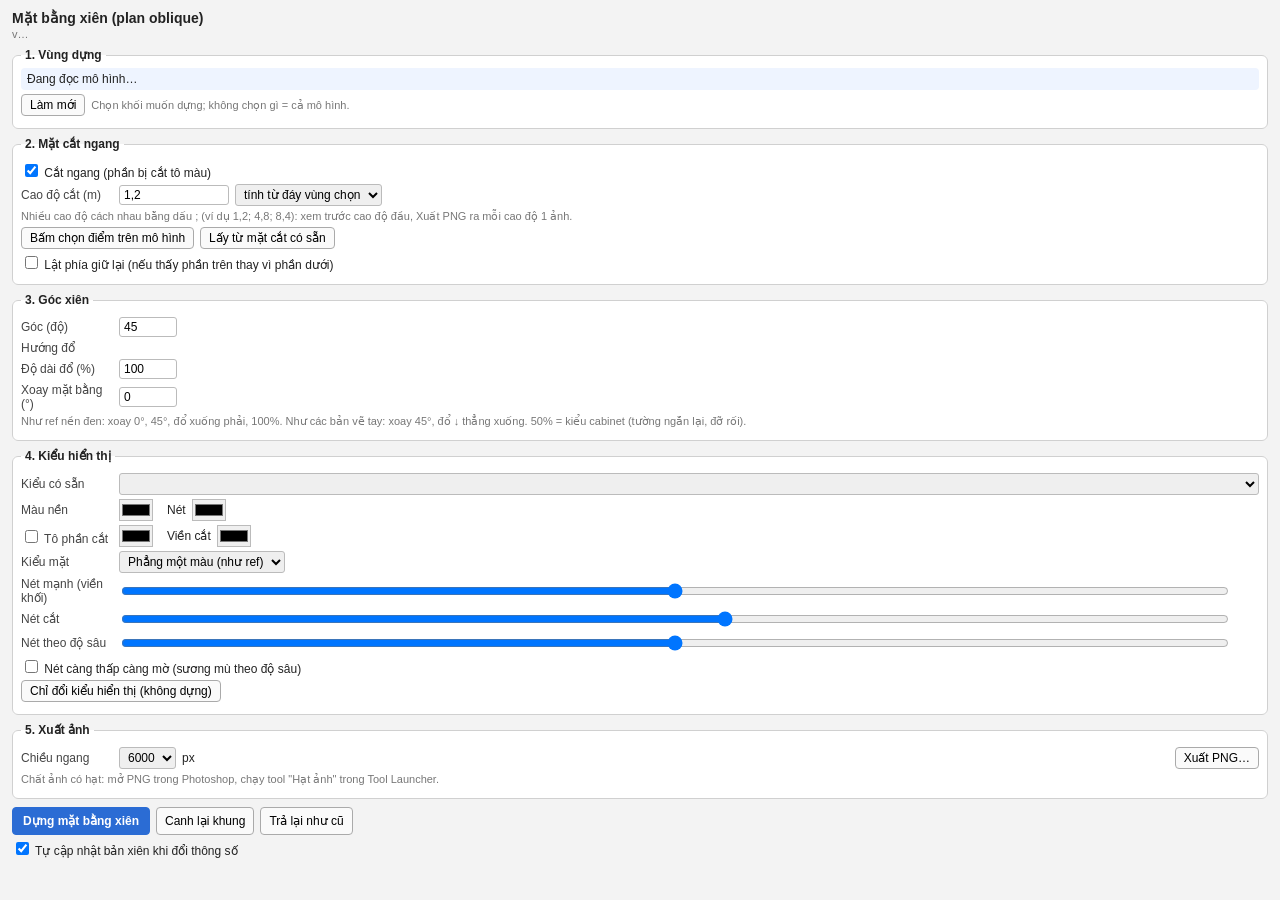
==== 3_SketchUp/MaNguon/phuc_mat_bang_xien/dialog.html @ 8a9c228a "Plugin SketchUp Mặt bằng xiên 1.0.0 + tool Photoshop HatAnh 1.0.0 Co-Authored-By: Claude Opus 5.5 <n" ====
<!DOCTYPE html>
<html lang="vi">
<head>
<meta charset="utf-8">
<title>Mặt bằng xiên</title>
<style>
  * { box-sizing: border-box; }
  body { margin: 0; padding: 10px 12px 14px; font: 12px "Segoe UI", Arial, sans-serif; background: #f3f3f3; color: #222; }
  h1 { font-size: 14px; margin: 0 0 2px; }
  .ver { color: #777; font-size: 11px; margin-bottom: 8px; }
  fieldset { border: 1px solid #d0d0d0; border-radius: 6px; margin: 0 0 8px; padding: 6px 8px 8px; background: #fff; }
  legend { font-weight: 600; padding: 0 4px; }
  .row { display: flex; align-items: center; gap: 6px; margin: 4px 0; flex-wrap: wrap; }
  .row label.l { width: 92px; flex: none; color: #444; }
  input[type=text], input[type=number], select { font: inherit; padding: 2px 4px; border: 1px solid #bbb; border-radius: 3px; }
  input[type=number] { width: 58px; }
  input[type=color] { width: 34px; height: 22px; padding: 0; border: 1px solid #bbb; }
  input[type=range] { flex: 1; min-width: 90px; }
  button { font: inherit; padding: 3px 8px; border: 1px solid #aaa; border-radius: 4px; background: #fafafa; cursor: pointer; }
  button:hover { background: #e9f1ff; border-color: #6b9be0; }
  button.chip { padding: 1px 6px; }
  button.on { background: #2b6cd4; color: #fff; border-color: #2b6cd4; }
  button.main { background: #2b6cd4; color: #fff; border-color: #2b6cd4; font-weight: 600; padding: 6px 10px; }
  button.main:hover { background: #1f58b3; }
  .hint { color: #777; font-size: 11px; }
  .info { background: #eef4ff; border-radius: 4px; padding: 4px 6px; }
  #msg { min-height: 18px; margin: 6px 0 0; font-size: 12px; }
  #msg.err { color: #c0392b; }
  #msg.ok { color: #1e7d32; }
  .val { width: 22px; text-align: right; color: #444; }
  .bottom { display: flex; gap: 6px; flex-wrap: wrap; }
</style>
</head>
<body>
<h1>Mặt bằng xiên (plan oblique)</h1>
<div class="ver" id="ver">v…</div>

<fieldset>
  <legend>1. Vùng dựng</legend>
  <div class="info" id="info">Đang đọc mô hình…</div>
  <div class="row"><button onclick="call('info')">Làm mới</button>
    <span class="hint">Chọn khối muốn dựng; không chọn gì = cả mô hình.</span></div>
</fieldset>

<fieldset>
  <legend>2. Mặt cắt ngang</legend>
  <div class="row"><label><input type="checkbox" id="cutOn" checked> Cắt ngang (phần bị cắt tô màu)</label></div>
  <div class="row"><label class="l">Cao độ cắt (m)</label>
    <input type="text" id="height" value="1,2" style="width:110px">
    <select id="ref"><option value="base">tính từ đáy vùng chọn</option><option value="zero">tính từ Z = 0</option></select></div>
  <div class="row"><span class="hint">Nhiều cao độ cách nhau bằng dấu ; (ví dụ 1,2; 4,8; 8,4): xem trước cao độ đầu, Xuất PNG ra mỗi cao độ 1 ảnh.</span></div>
  <div class="row">
    <button onclick="call('pick')" title="Bấm vào một điểm trên mô hình (nên xoay để thấy cạnh tường) để lấy cao độ">Bấm chọn điểm trên mô hình</button>
    <button onclick="call('fromsp')" title="Lấy cao độ từ mặt cắt ngang bạn đã đặt sẵn trong mô hình">Lấy từ mặt cắt có sẵn</button>
  </div>
  <div class="row"><label><input type="checkbox" id="flip"> Lật phía giữ lại (nếu thấy phần trên thay vì phần dưới)</label></div>
</fieldset>

<fieldset>
  <legend>3. Góc xiên</legend>
  <div class="row"><label class="l">Góc (độ)</label>
    <input type="number" id="angle" value="45" min="1" max="89" step="1">
    <span id="angleChips"></span></div>
  <div class="row"><label class="l">Hướng đổ</label>
    <span id="dirChips"></span></div>
  <div class="row"><label class="l">Độ dài đổ (%)</label>
    <input type="number" id="length" value="100" min="5" max="300" step="5">
    <span id="lenChips"></span></div>
  <div class="row"><label class="l">Xoay mặt bằng (°)</label>
    <input type="number" id="rot" value="0" min="-180" max="180" step="5">
    <span id="rotChips"></span></div>
  <div class="row"><span class="hint">Như ref nền đen: xoay 0°, 45°, đổ xuống phải, 100%. Như các bản vẽ tay: xoay 45°, đổ ↓ thẳng xuống. 50% = kiểu cabinet (tường ngắn lại, đỡ rối).</span></div>
</fieldset>

<fieldset>
  <legend>4. Kiểu hiển thị</legend>
  <div class="row"><label class="l">Kiểu có sẵn</label><select id="preset" style="flex:1"></select></div>
  <div class="row"><label class="l">Màu nền</label><input type="color" id="bg">
    <label style="margin-left:8px">Nét</label><input type="color" id="line"></div>
  <div class="row"><label class="l"><input type="checkbox" id="fillOn"> Tô phần cắt</label><input type="color" id="fill">
    <label style="margin-left:8px">Viền cắt</label><input type="color" id="cut"></div>
  <div class="row"><label class="l">Kiểu mặt</label>
    <select id="mode"><option value="1">Phẳng một màu (như ref)</option><option value="2">Có màu vật liệu</option></select></div>
  <div class="row"><label class="l" title="Viền ngoài các khối (Profiles)">Nét mạnh (viền khối)</label>
    <input type="range" id="profile" min="0" max="8" step="1"><span class="val" id="profileV"></span></div>
  <div class="row"><label class="l" title="Độ dày nét viền phần bị cắt">Nét cắt</label>
    <input type="range" id="cutw" min="1" max="12" step="1"><span class="val" id="cutwV"></span></div>
  <div class="row"><label class="l" title="Nét càng gần mặt cắt càng đậm, càng xuống thấp càng mảnh (Depth cue)">Nét theo độ sâu</label>
    <input type="range" id="depth" min="0" max="8" step="1"><span class="val" id="depthV"></span></div>
  <div class="row"><label><input type="checkbox" id="fog"> Nét càng thấp càng mờ (sương mù theo độ sâu)</label></div>
  <div class="row"><button onclick="call('style')">Chỉ đổi kiểu hiển thị (không dựng)</button></div>
</fieldset>

<fieldset>
  <legend>5. Xuất ảnh</legend>
  <div class="row"><label class="l">Chiều ngang</label>
    <select id="width"><option>3000</option><option>4000</option><option selected>6000</option><option>8000</option></select> px
    <button onclick="call('export')" style="margin-left:auto">Xuất PNG…</button></div>
  <div class="row"><span class="hint">Chất ảnh có hạt: mở PNG trong Photoshop, chạy tool "Hạt ảnh" trong Tool Launcher.</span></div>
</fieldset>

<div class="bottom">
  <button class="main" onclick="call('build')">Dựng mặt bằng xiên</button>
  <button onclick="call('frame')">Canh lại khung</button>
  <button onclick="if (confirm('Xoá bản xiên và trả kiểu hiển thị, góc nhìn như cũ?')) call('restore')">Trả lại như cũ</button>
</div>
<div class="row"><label><input type="checkbox" id="live" checked> Tự cập nhật bản xiên khi đổi thông số</label></div>
<div id="msg"></div>

<script>
var PRESETS = [
  { id: 'ref',  name: 'Như ref: nền đen, phần cắt trắng', bg: '#111111', line: '#bdbdbd', fillOn: true, fill: '#ffffff', cut: '#ffffff', mode: 1, profile: 2, cutw: 3, depth: 2, fog: false },
  { id: 'den2', name: 'Nền đen, nét mảnh nhạt hơn',       bg: '#0b0b0b', line: '#8a8a8a', fillOn: true, fill: '#ffffff', cut: '#ffffff', mode: 1, profile: 1, cutw: 2, depth: 0, fog: true },
  { id: 'chi',  name: 'Vẽ tay chì: nền giấy, nét đen mảnh, cắt đậm', bg: '#f7f6f2', line: '#3a3a3a', fillOn: true, fill: '#ffffff', cut: '#111111', mode: 1, profile: 2, cutw: 4, depth: 3, fog: true },
  { id: 'butbi', name: 'Bút bi xanh: nền giấy, nét xanh, cắt đậm', bg: '#f7f6f2', line: '#34479a', fillOn: true, fill: '#ffffff', cut: '#1b2a6b', mode: 1, profile: 2, cutw: 5, depth: 2, fog: false },
  { id: 'giay', name: 'Mặt bằng giấy: nền trắng, cắt đen', bg: '#ffffff', line: '#555555', fillOn: true, fill: '#111111', cut: '#000000', mode: 1, profile: 2, cutw: 3, depth: 2, fog: false },
  { id: 'xanh', name: 'Nền xanh đêm, cắt trắng',          bg: '#0e1a2b', line: '#8fa8c4', fillOn: true, fill: '#ffffff', cut: '#ffffff', mode: 1, profile: 2, cutw: 3, depth: 2, fog: false },
  { id: 'net',  name: 'Chỉ nét trắng, không tô phần cắt', bg: '#111111', line: '#e0e0e0', fillOn: false, fill: '#ffffff', cut: '#ffffff', mode: 1, profile: 2, cutw: 4, depth: 2, fog: false },
  { id: 'mau',  name: 'Có màu vật liệu, cắt đen',         bg: '#f4f1ea', line: '#2b2b2b', fillOn: true, fill: '#1a1a1a', cut: '#000000', mode: 2, profile: 2, cutw: 3, depth: 0, fog: false },
  { id: 'tuy',  name: 'Tùy chỉnh (giữ màu đang chọn)' }
];
var DIRS = [['xp', '↘ xuống phải'], ['xt', '↙ xuống trái'], ['xd', '↓ thẳng xuống'], ['lp', '↗ lên phải'], ['lt', '↖ lên trái']];
var dir = 'xp';
var timer = null;

function $(id) { return document.getElementById(id); }

function params() {
  return {
    cutOn: $('cutOn').checked, height: $('height').value, ref: $('ref').value, flip: $('flip').checked,
    angle: $('angle').value, dir: dir, length: $('length').value, rot: $('rot').value,
    preset: $('preset').value, bg: $('bg').value, line: $('line').value, fillOn: $('fillOn').checked,
    fill: $('fill').value, cut: $('cut').value, mode: parseInt($('mode').value, 10),
    profile: parseInt($('profile').value, 10), cutw: parseInt($('cutw').value, 10),
    depth: parseInt($('depth').value, 10), fog: $('fog').checked,
    width: parseInt($('width').value, 10), live: $('live').checked
  };
}

function call(name) {
  showMsg('', false);
  sketchup[name](JSON.stringify(params()));
}

function showMsg(t, isErr) {
  var m = $('msg');
  m.textContent = t || '';
  m.className = isErr ? 'err' : 'ok';
}

function setInfo(i) {
  $('ver').textContent = 'v' + i.version + ' · ' + i.date;
  var what = i.selected ? (i.count + ' đối tượng đang chọn') : ('cả mô hình (' + i.count + ' đối tượng, chưa chọn gì)');
  $('info').textContent = 'Dựng: ' + what + '. Cao từ ' + fmt(i.zmin) + ' m đến ' + fmt(i.zmax) + ' m.' +
    (i.built ? ' Đã có bản xiên.' : '');
}

function fmt(n) { return String(Math.round(n * 100) / 100).replace('.', ','); }

function setHeight(h) {
  $('height').value = fmt(h);
  changed();
}

function chips(holder, values, onPick, label) {
  var el = $(holder);
  el.innerHTML = '';
  values.forEach(function (v) {
    var b = document.createElement('button');
    b.className = 'chip';
    b.textContent = label ? label(v) : v;
    b.onclick = function () { onPick(v); };
    b.setAttribute('data-v', Array.isArray(v) ? v[0] : v);
    el.appendChild(b);
  });
}

function markChips(holder, value) {
  var bs = $(holder).getElementsByTagName('button');
  for (var i = 0; i < bs.length; i++) bs[i].className = 'chip' + (bs[i].getAttribute('data-v') == String(value) ? ' on' : '');
}

function refreshMarks() {
  markChips('angleChips', $('angle').value);
  markChips('lenChips', $('length').value);
  markChips('rotChips', $('rot').value);
  markChips('dirChips', dir);
  ['profile', 'cutw', 'depth'].forEach(function (k) { $(k + 'V').textContent = $(k).value; });
}

function applyPreset(id) {
  var p = null;
  PRESETS.forEach(function (x) { if (x.id == id) p = x; });
  if (!p || !p.bg) return;
  ['bg', 'line', 'fill', 'cut', 'profile', 'cutw', 'depth'].forEach(function (k) { $(k).value = p[k]; });
  $('mode').value = String(p.mode);
  $('fillOn').checked = p.fillOn;
  $('fog').checked = p.fog;
}

// đổi thông số: cập nhật bản xiên (nếu bật "Tự cập nhật"), chờ 0,4 giây cho đỡ giật
function changed() {
  refreshMarks();
  if (!$('live').checked) return;
  clearTimeout(timer);
  timer = setTimeout(function () { sketchup.update(JSON.stringify(params())); }, 400);
}

function init(saved) {
  PRESETS.forEach(function (p) {
    var o = document.createElement('option');
    o.value = p.id; o.textContent = p.name;
    $('preset').appendChild(o);
  });
  chips('angleChips', [15, 30, 45, 60, 75], function (v) { $('angle').value = v; changed(); }, function (v) { return v + '°'; });
  chips('rotChips', [0, 30, 45, 60, 90], function (v) { $('rot').value = v; changed(); }, function (v) { return v + '°'; });
  chips('lenChips', [100, 75, 50], function (v) { $('length').value = v; changed(); }, function (v) { return v + '%'; });
  chips('dirChips', DIRS, function (v) { dir = v[0]; changed(); }, function (v) { return v[1]; });
  applyPreset('ref');
  if (saved) {
    ['height', 'ref', 'angle', 'length', 'rot', 'preset', 'bg', 'line', 'fill', 'cut', 'profile', 'cutw', 'depth', 'width'].forEach(function (k) {
      if (saved[k] !== undefined && saved[k] !== null) $(k).value = saved[k];
    });
    if (saved.mode) $('mode').value = String(saved.mode);
    ['cutOn', 'flip', 'fillOn', 'fog', 'live'].forEach(function (k) { if (typeof saved[k] == 'boolean') $(k).checked = saved[k]; });
    if (saved.dir) dir = saved.dir;
  }
  refreshMarks();
  var ids = ['cutOn', 'height', 'ref', 'flip', 'angle', 'length', 'rot', 'bg', 'line', 'fillOn', 'fill', 'cut', 'mode', 'profile', 'cutw', 'depth', 'fog'];
  ids.forEach(function (k) {
    $(k).addEventListener('change', changed);
    if ($(k).type == 'range' || $(k).type == 'number') $(k).addEventListener('input', refreshMarks);
  });
  $('preset').addEventListener('change', function () { applyPreset($('preset').value); changed(); });
  // chỉnh màu/nét bằng tay thì chuyển sang "Tùy chỉnh"
  ['bg', 'line', 'fill', 'cut', 'fillOn', 'mode', 'profile', 'cutw', 'depth', 'fog'].forEach(function (k) {
    $(k).addEventListener('change', function () { $('preset').value = 'tuy'; });
  });
}

window.onload = function () { sketchup.ready(''); };
</script>
</body>
</html>
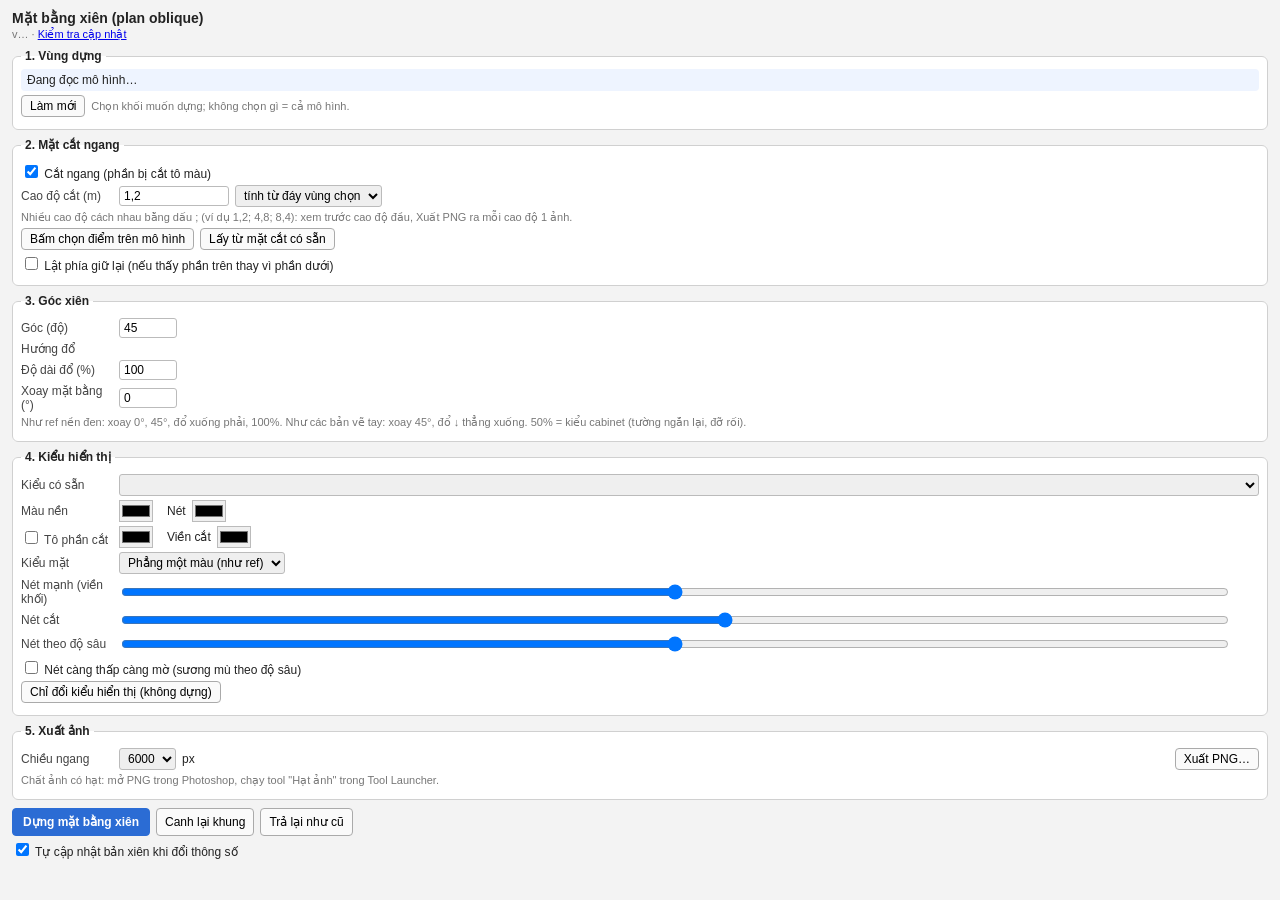
==== commit 088a6cf0: "SketchUp Mặt bằng xiên 1.1.0: tự cập nhật từ GitHub Co-Authored-By: Claude Opus 5.5 <noreply@anthrop" ====
--- a/3_SketchUp/MaNguon/phuc_mat_bang_xien/dialog.html
+++ b/3_SketchUp/MaNguon/phuc_mat_bang_xien/dialog.html
@@ -33,7 +33,11 @@
 </head>
 <body>
 <h1>Mặt bằng xiên (plan oblique)</h1>
-<div class="ver" id="ver">v…</div>
+<div class="ver"><span id="ver">v…</span> · <a href="#" onclick="sketchup.checkupdate('');return false">Kiểm tra cập nhật</a></div>
+<div id="upd" style="display:none;background:#fff4d6;border:1px solid #e3b341;border-radius:6px;padding:6px 8px;margin-bottom:8px">
+  <b>🔔 Có bản mới <span id="updVer"></span></b><div id="updNote" class="hint" style="margin:3px 0 5px"></div>
+  <button class="main" onclick="sketchup.doupdate('')">⬇ Cập nhật ngay</button>
+</div>
 
 <fieldset>
   <legend>1. Vùng dựng</legend>
@@ -156,6 +160,13 @@
 }
 
 function fmt(n) { return String(Math.round(n * 100) / 100).replace('.', ','); }
+
+function showUpdate(i) {
+  $('updVer').textContent = 'v' + i.version + (i.date ? ' (' + i.date + ')' : '');
+  $('updNote').textContent = i.notes || '';
+  $('upd').style.display = 'block';
+}
+function hideUpdate() { $('upd').style.display = 'none'; }
 
 function setHeight(h) {
   $('height').value = fmt(h);
